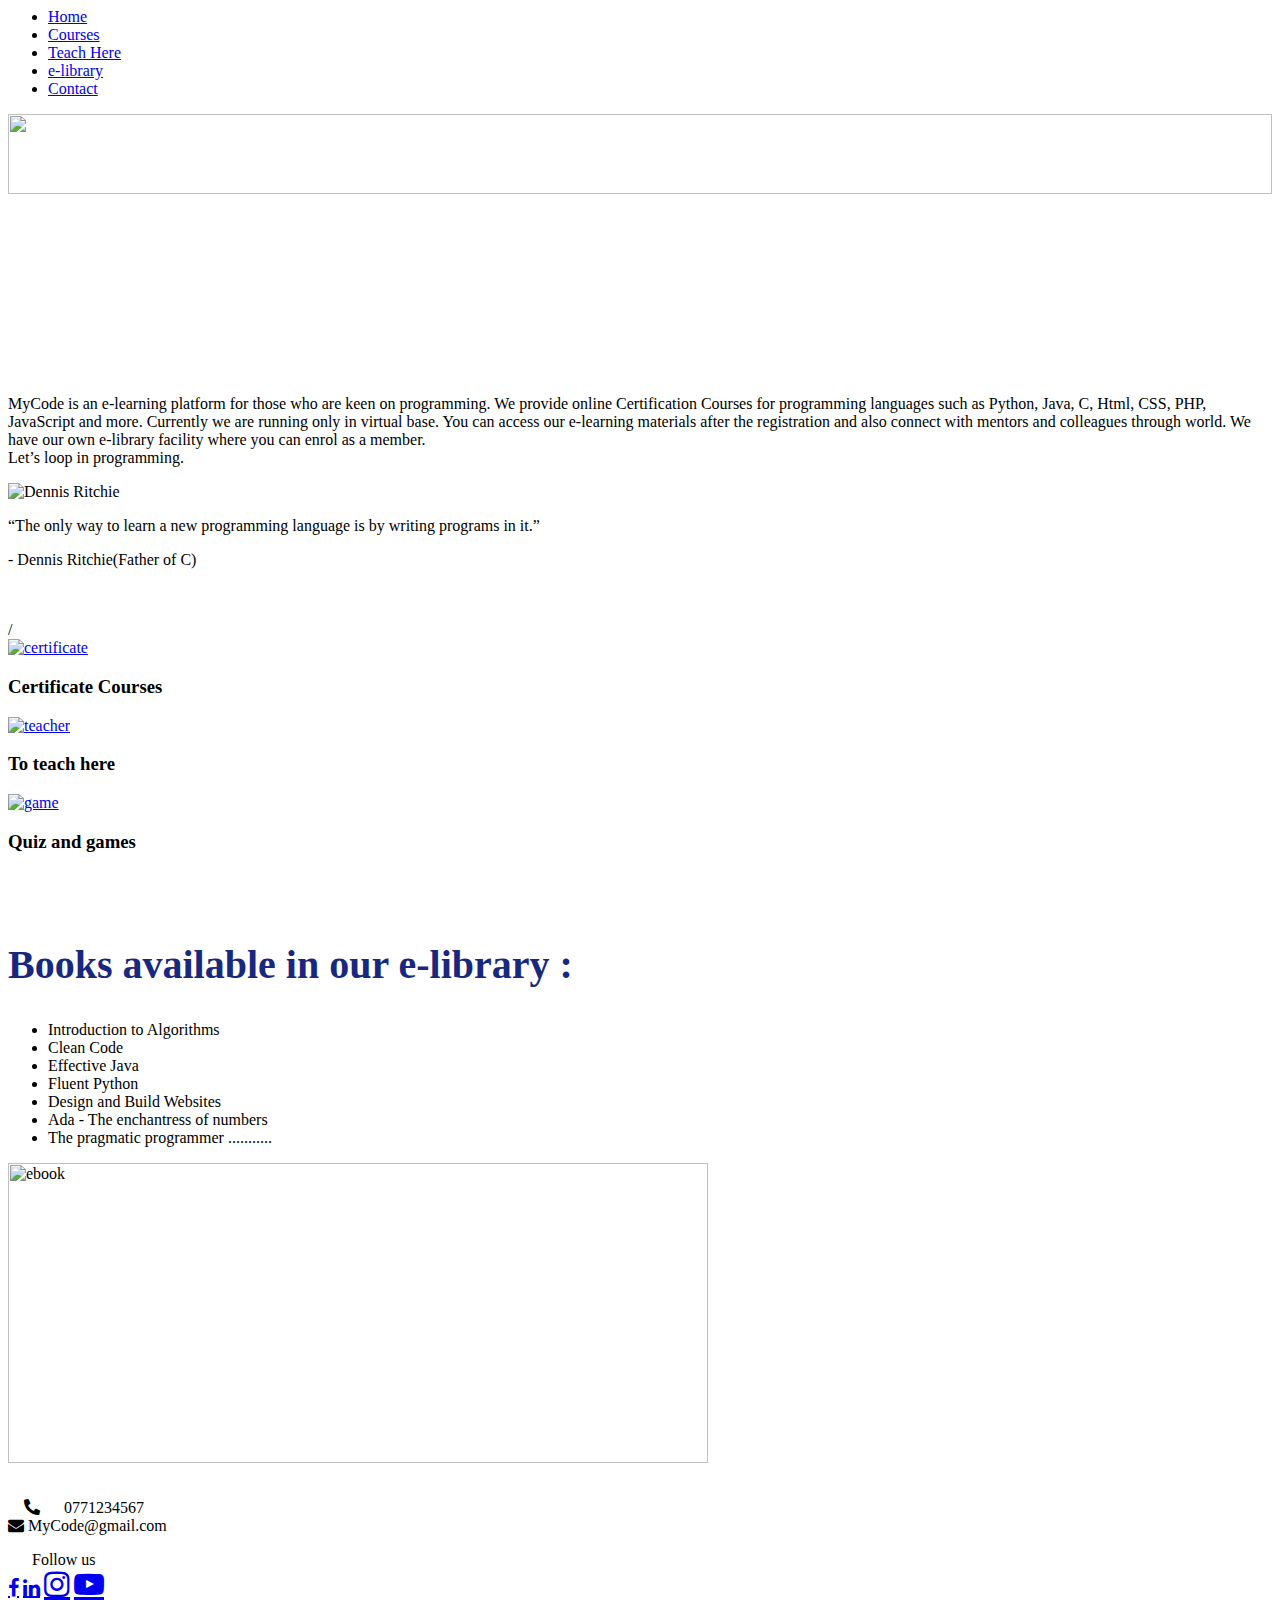
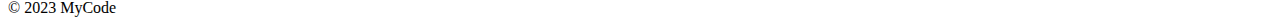
==== index.html @ eefd1acc "list and footer pending" ====
<html>
<head>
    <title> MyCode </title>
    <!--<link rel="stylesheet" href="style.css" type="text/css">-->
    <link rel="stylesheet" href="2ndimg.css" type="text/css">
    <script src="https://cdn.tailwindcss.com"></script>
    <link rel="stylesheet" href="https://cdnjs.cloudflare.com/ajax/libs/font-awesome/5.15.3/css/all.min.css">
    <link rel="stylesheet" href="https://cdnjs.cloudflare.com/ajax/libs/font-awesome/4.7.0/css/font-awesome.min.css">
</head>
<body class="bg-blue-100">
    <header class="bg-sky-900 ">
            <ul class="flex">
                <li class="flex-1 mr-2"> <a class="text-center block py-2 px-4 bg-sky-800 text-white text-2xl" href="#"> Home </a> </li>
                <li class="flex-1 mr-2"> <a href="#threebox" class="text-center block text-white hover:bg-sky-200 py-2 px-4 text-2xl">Courses</a> </li>
                <li class="flex-1 mr-2"> <a href="#threebox"  class="text-center block text-white hover:bg-sky-200 py-2 px-4 text-2xl">Teach Here</a> </li>
                <li class="flex-1 mr-2">  <a href="#points"  class="text-center block text-white hover:bg-sky-200 py-2 px-4 text-2xl">e-library</a> </li>
                <li class="flex-1 mr-2"> <a href="#lastbox"  class="text-center block text-white hover:bg-sky-200 py-2 px-4 text-2xl">Contact</a> </li>
            </ul>           
    </header>
    <div id="heading">
       <img src="codeb.jpg" id="img1" alt="background">
       <div id="centered">MyCode</div>
    </div>

    <p class="text-2xl text-violet-800 pl-12 pr-12 pt-12 pb-12"> 
        MyCode is an e-learning platform for those who are keen on programming. 
        We provide online Certification Courses for programming languages such as Python, Java, C, Html, CSS, PHP, JavaScript and more. 
        Currently we are running only in virtual base. You can access our e-learning materials after the registration and also connect with mentors and colleagues through world. 
        We have our own e-library facility where you can enrol as a member.
        <br> Let’s loop in programming. 
    </p>

    <div class="py-10 px-72  mx-auto bg-white rounded-xl shadow-lg space-y-2 sm:py-4 sm:flex items-center sm:space-y-0 sm:space-x-6">
        <img class="block mx-auto h-32 rounded-full sm:mx-0 sm:shrink-0" src="d1.jpg" alt="Dennis Ritchie">
        <div class="text-center space-y-2 ">
            <div class="space-y-0.5">
              <p class="text-2xl text-black font-semibold">
                “The only way to learn a new programming language is by writing programs in it.”
              </p>
              <p class="text-slate-500 font-medium text-xl">
                - Dennis Ritchie(Father of C)
              </p>         
            </div>
        </div>
    </div>
<br><br>/
<div class="flex">
      <div class="flex-auto w-64 h-34 py-8 px-8 max-w-sm mx-auto bg-indigo-300 rounded-xl shadow-lg space-y-2 ">
        <a href="C:\Users\hp\Documents\git\MyCode\Webpage_2\Table.html" target="_blank">
            <img src="cer-course.jpeg" alt="certificate">
        </a> <br>
        <h3 class="text-2xl text-white text-center">Certificate Courses</h3>
      </div>
      
  
        <div class="flex-auto w-64 h-34 py-8 px-8 max-w-sm mx-auto bg-indigo-300 rounded-xl shadow-lg space-y-2 ">
            <a href="C:\Users\hp\Documents\git\MyCode\Webpage_3\Rform.html" target="_blank">
                <img src="teaching.jpg" alt="teacher">
            </a> <br>
            <h3 class="text-2xl text-white text-center">To teach here</h3>
        </div>
    
        <div class="flex-auto w-64 h-128 py-8 px-8 max-w-sm mx-auto bg-indigo-300 rounded-xl shadow-lg space-y-2 ">
            <a href="C:\Users\hp\Documents\git\MyCode\Webpage_4\signuppage.html" target="_blank">
               <img src="game.jpg" alt="game">
            </a> <br>
            <h3 class="text-2xl text-white text-center">Quiz and games</h3>
        </div>
</div>
<br><br>

    <h2 style="color:#18287E; font-size:40px;"> Books available in our e-library : </h2>
    <div class="flex">
       <ul class="list-disc">
            <li> Introduction to Algorithms </li>
            <li> Clean Code </li>
            <li> Effective Java </li>
            <li> Fluent Python </li>
            <li> Design and Build Websites </li>
            <li> Ada - The enchantress of numbers </li>
            <li> The pragmatic programmer ........... </li>
        </ul>
    <div class="flex-auto">
        <img src="ebook.jpeg" alt="ebook" height="300" width="700">
    </div>
    </div>

    <br>

    <div class="bg-sky-900 text-white" id="lastbox">
        <div class="flex-auto w-64 h-34 py-8 px-8  max-w-sm mx-auto">
           &nbsp; &nbsp;  <p style="display:inline-block;">
                <div class="fas fa-phone-alt"> </div>
                &nbsp; &nbsp; &nbsp;0771234567  <br>
                <div class="fa fa-envelope"> </div>
                MyCode@gmail.com
            </p> 
        </div>
        <div id="contact" class="flex-auto w-64 h-34 py-8 px-8 max-w-sm mx-auto ">
            <div class="follow"> &nbsp;&nbsp;&nbsp;&nbsp;&nbsp;&nbsp;Follow us </div>
            <a href= "https://web.facebook.com/?_rdc=1&_rdr" class="fa fa-facebook" style="font-size:20px" target="_blank"> </a>
            <a href= "https://www.linkedin.com/feed/" class="fa fa-linkedin" style="font-size:20px" target="_blank"> </a>
            <a href="https://www.instagram.com/" target="_blank" class="fa fa-instagram" style="font-size:30px"> </a>
            <a href="https://www.youtube.com/" target="_blank" class="fa fa-youtube-play" style="font-size:30px"> </a>
        </div>
        <div class="flex-auto w-64 h-34 py-8 px-8 max-w-sm mx-auto" > &copy;  2023 MyCode </div>
    </div>
</body>
</html>
---- 2ndimg.css ----
#heading {
    position: relative;
    text-align: center;
    color: white;
  }

#img1{
    height: 30%; 
    width:100%;
}
#centered {
    position: absolute;
    top: 50%;
    left: 50%;
    transform: translate(-50%, -50%);
    font-size:70px;
    font-style: bold;
  }
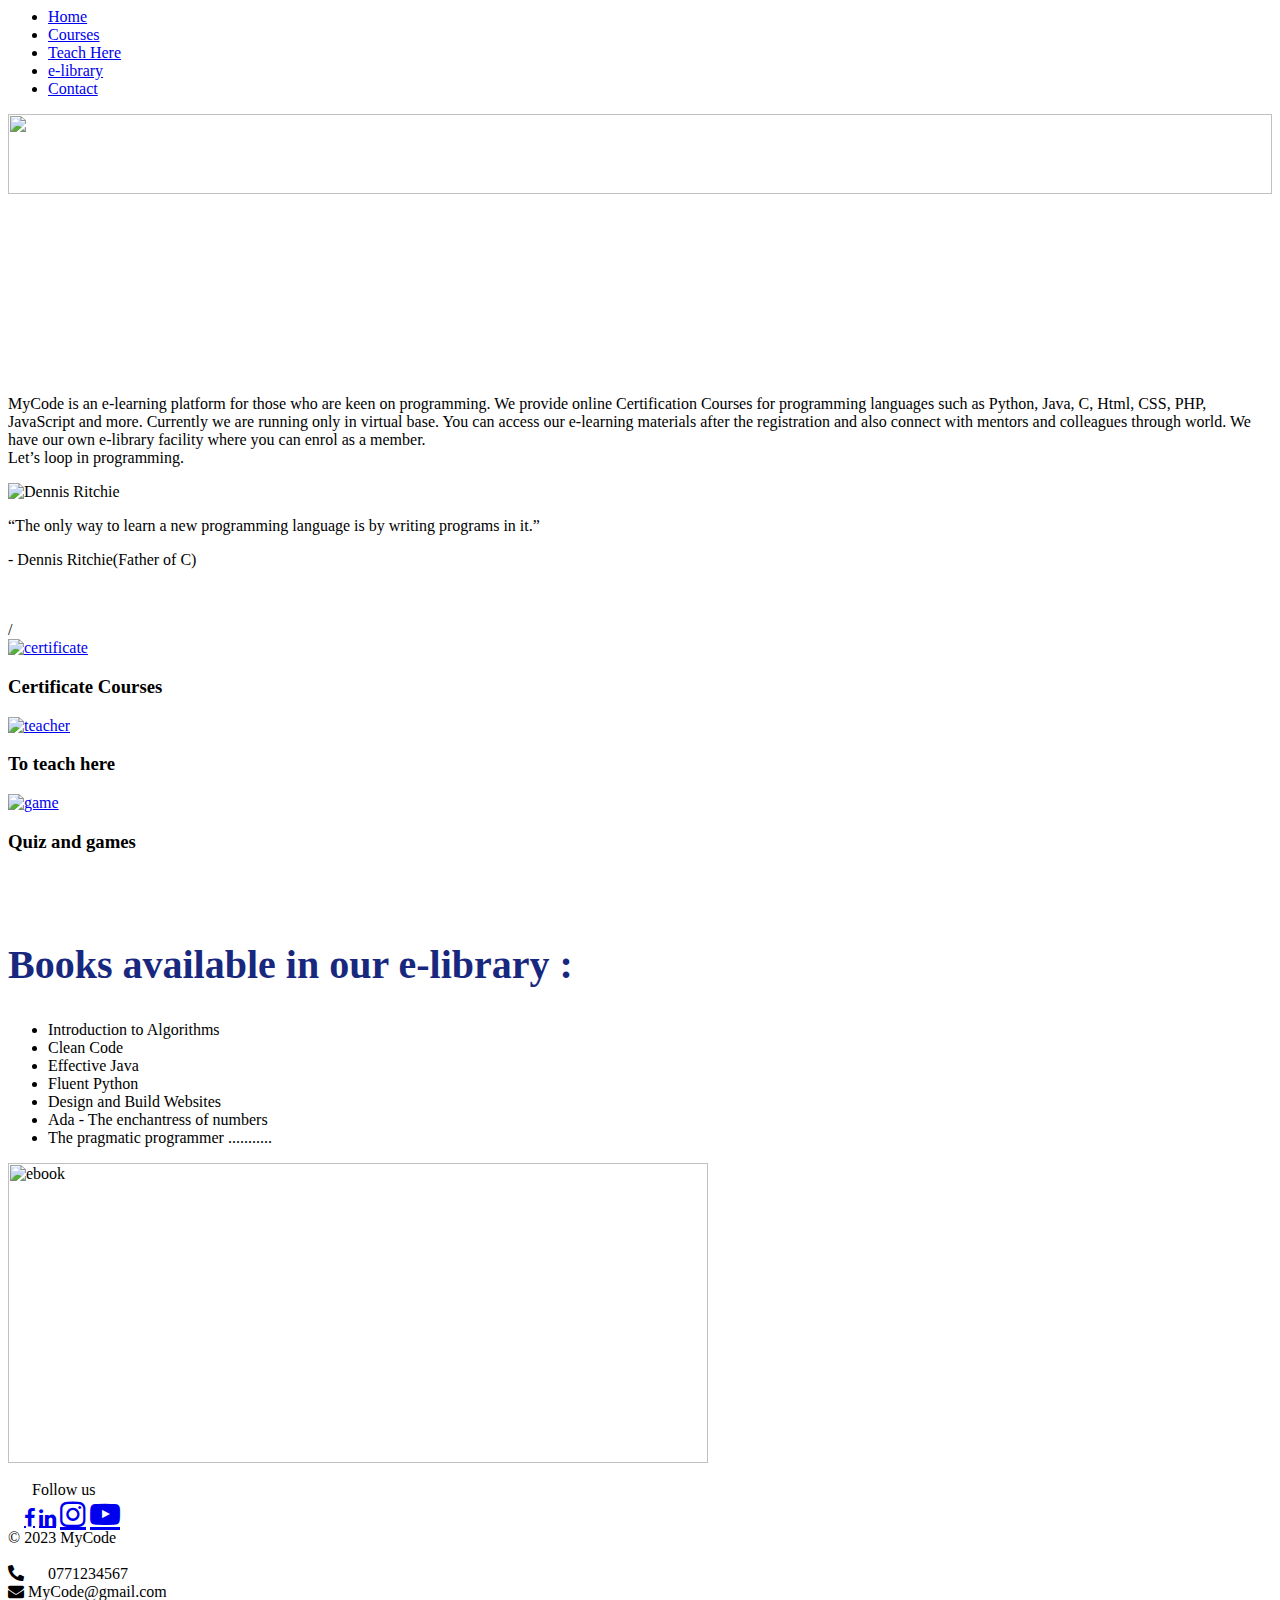
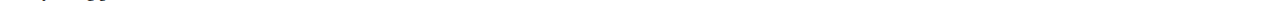
==== commit 4c4d0ace: "list only" ====
--- a/index.html
+++ b/index.html
@@ -71,7 +71,7 @@
 
     <h2 style="color:#18287E; font-size:40px;"> Books available in our e-library : </h2>
     <div class="flex">
-       <ul class="list-disc">
+       <ul class="list-disc flex-auto">
             <li> Introduction to Algorithms </li>
             <li> Clean Code </li>
             <li> Effective Java </li>
@@ -80,30 +80,31 @@
             <li> Ada - The enchantress of numbers </li>
             <li> The pragmatic programmer ........... </li>
         </ul>
-    <div class="flex-auto">
-        <img src="ebook.jpeg" alt="ebook" height="300" width="700">
-    </div>
+       <div class="flex-auto">
+          <img src="ebook.jpeg" alt="ebook" height="300" width="700">
+       </div>
     </div>
 
     <br>
 
-    <div class="bg-sky-900 text-white" id="lastbox">
-        <div class="flex-auto w-64 h-34 py-8 px-8  max-w-sm mx-auto">
-           &nbsp; &nbsp;  <p style="display:inline-block;">
-                <div class="fas fa-phone-alt"> </div>
-                &nbsp; &nbsp; &nbsp;0771234567  <br>
-                <div class="fa fa-envelope"> </div>
-                MyCode@gmail.com
-            </p> 
-        </div>
-        <div id="contact" class="flex-auto w-64 h-34 py-8 px-8 max-w-sm mx-auto ">
+    <div class="bg-sky-900 text-white flex flex-row items-center space-x-96" id="lastbox">
+       
+        <div id="contact" class="basis-1/3 py-2">
             <div class="follow"> &nbsp;&nbsp;&nbsp;&nbsp;&nbsp;&nbsp;Follow us </div>
-            <a href= "https://web.facebook.com/?_rdc=1&_rdr" class="fa fa-facebook" style="font-size:20px" target="_blank"> </a>
+            &nbsp;&nbsp;&nbsp;&nbsp;<a href= "https://web.facebook.com/?_rdc=1&_rdr" class="fa fa-facebook" style="font-size:20px" target="_blank"> </a>
             <a href= "https://www.linkedin.com/feed/" class="fa fa-linkedin" style="font-size:20px" target="_blank"> </a>
             <a href="https://www.instagram.com/" target="_blank" class="fa fa-instagram" style="font-size:30px"> </a>
             <a href="https://www.youtube.com/" target="_blank" class="fa fa-youtube-play" style="font-size:30px"> </a>
         </div>
-        <div class="flex-auto w-64 h-34 py-8 px-8 max-w-sm mx-auto" > &copy;  2023 MyCode </div>
+        <div class="basis-1/3 py-8" > &copy;  2023 MyCode </div>
+        <div class="basis-1/3 py-4">
+            <p style="display:inline-block;">
+                 <div class="fas fa-phone-alt"> </div>
+                 &nbsp; &nbsp; &nbsp;0771234567  <br>
+                 <div class="fa fa-envelope"> </div>
+                 MyCode@gmail.com
+             </p> 
+         </div>
     </div>
 </body>
 </html>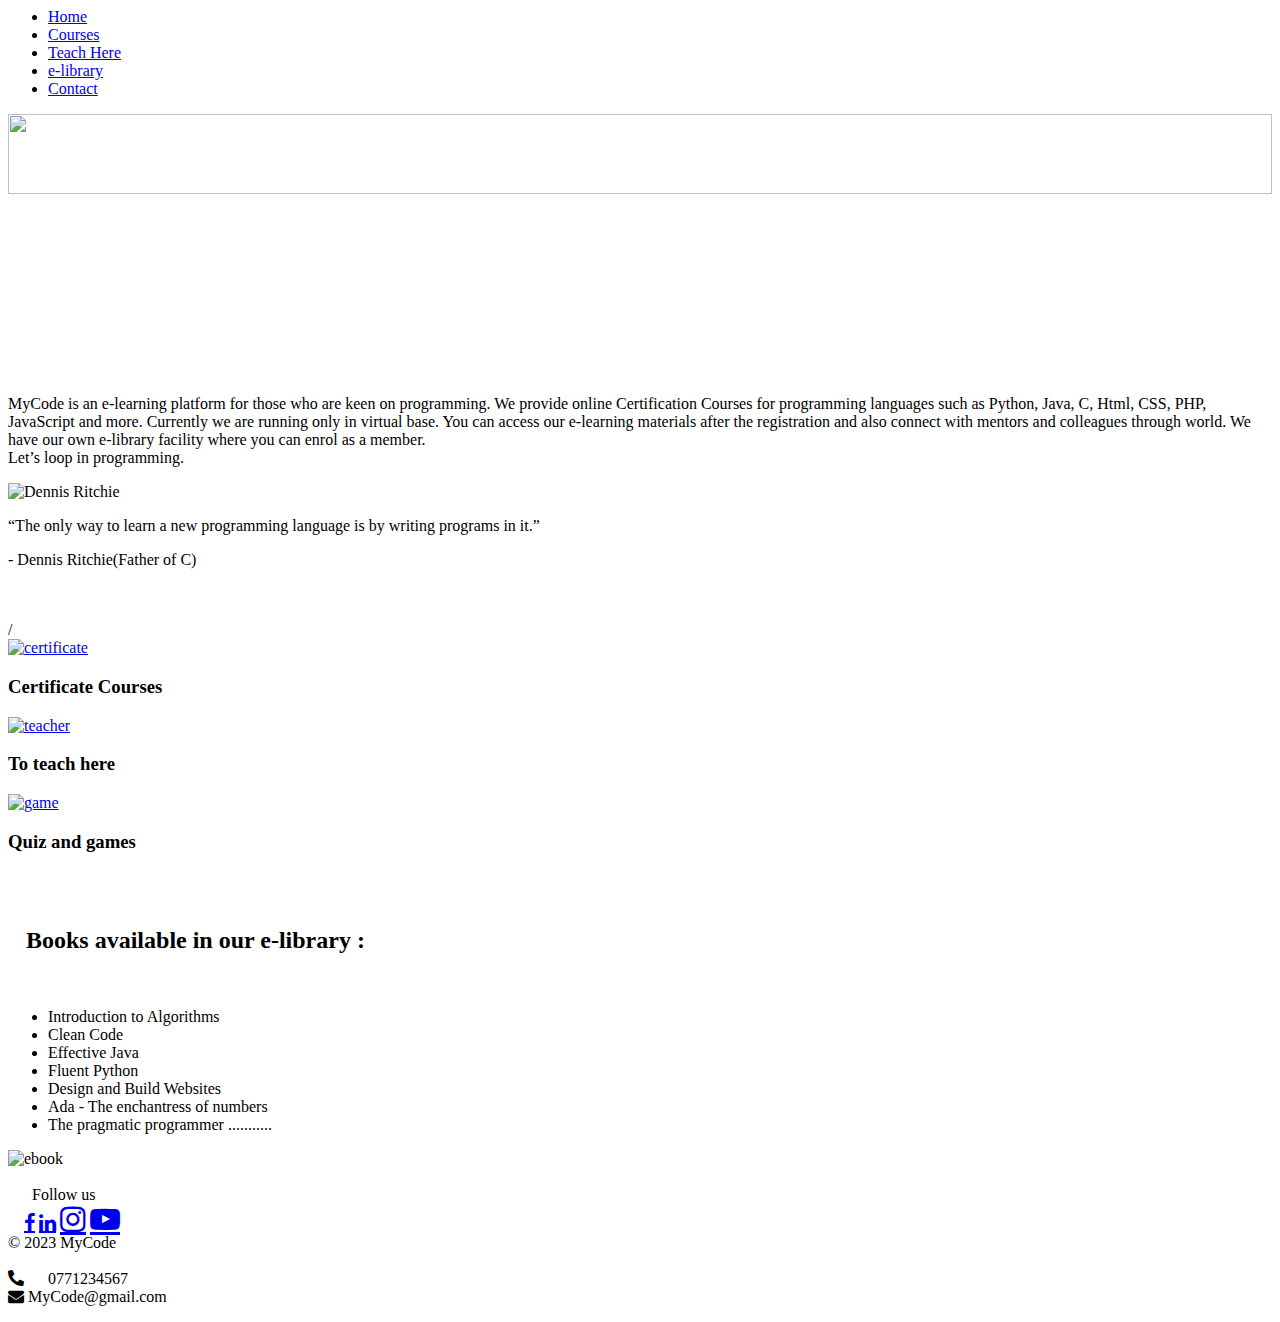
==== commit 82fc0e99: "fixing" ====
--- a/index.html
+++ b/index.html
@@ -6,6 +6,7 @@
     <script src="https://cdn.tailwindcss.com"></script>
     <link rel="stylesheet" href="https://cdnjs.cloudflare.com/ajax/libs/font-awesome/5.15.3/css/all.min.css">
     <link rel="stylesheet" href="https://cdnjs.cloudflare.com/ajax/libs/font-awesome/4.7.0/css/font-awesome.min.css">
+    <meta name="viewport" content="width=device-width, initial-scale=1.0">
 </head>
 <body class="bg-blue-100">
     <header class="bg-sky-900 ">
@@ -44,7 +45,7 @@
         </div>
     </div>
 <br><br>/
-<div class="flex">
+<div class="flex" id="threebox">
       <div class="flex-auto w-64 h-34 py-8 px-8 max-w-sm mx-auto bg-indigo-300 rounded-xl shadow-lg space-y-2 ">
         <a href="C:\Users\hp\Documents\git\MyCode\Webpage_2\Table.html" target="_blank">
             <img src="cer-course.jpeg" alt="certificate">
@@ -69,21 +70,21 @@
 </div>
 <br><br>
 
-    <h2 style="color:#18287E; font-size:40px;"> Books available in our e-library : </h2>
-    <div class="flex">
-       <ul class="list-disc flex-auto">
-            <li> Introduction to Algorithms </li>
-            <li> Clean Code </li>
-            <li> Effective Java </li>
-            <li> Fluent Python </li>
-            <li> Design and Build Websites </li>
-            <li> Ada - The enchantress of numbers </li>
-            <li> The pragmatic programmer ........... </li>
-        </ul>
-       <div class="flex-auto">
-          <img src="ebook.jpeg" alt="ebook" height="300" width="700">
-       </div>
+   <h2 class="text-2xl font-bold text-indigo-700 mx-auto">  &nbsp;&nbsp;&nbsp;Books available in our e-library : </h2> <br>
+   <div class="flex" id="points">
+    <ul class="list-disc pl-20 flex-1 mr-2 text-sky-700">
+         <li> Introduction to Algorithms </li>
+         <li> Clean Code </li>
+         <li> Effective Java </li>
+         <li> Fluent Python </li>
+         <li> Design and Build Websites </li>
+         <li> Ada - The enchantress of numbers </li>
+         <li> The pragmatic programmer ........... </li>
+     </ul>
+    <div class="flex-1 flex justify-end pr-10">
+       <img src="ebook.jpeg" alt="ebook" class="object-fill h-48 w-96 ">
     </div>
+ </div>
 
     <br>
 
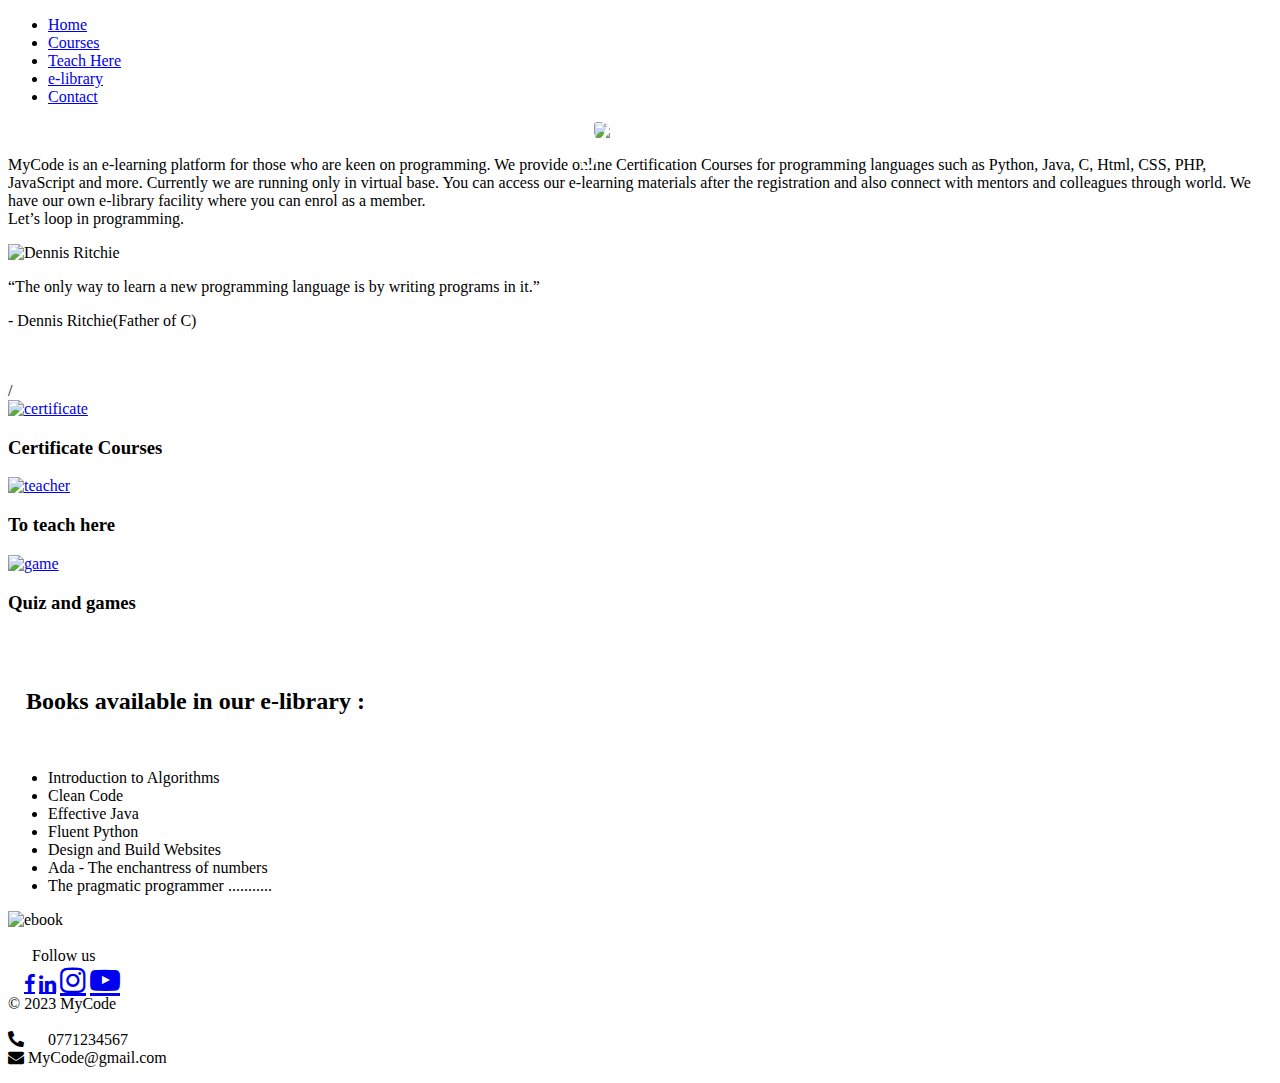
==== commit 6d8c679f: "responsive" ====
--- a/index.html
+++ b/index.html
@@ -1,16 +1,19 @@
+<!DOCTYPE html>
 <html>
 <head>
     <title> MyCode </title>
     <!--<link rel="stylesheet" href="style.css" type="text/css">-->
+    <link href="https://cdn.jsdelivr.net/npm/bootstrap@5.3.2/dist/css/bootstrap.min.css" rel="stylesheet" integrity="sha384-T3c6CoIi6uLrA9TneNEoa7RxnatzjcDSCmG1MXxSR1GAsXEV/Dwwykc2MPK8M2HN" crossorigin="anonymous">
     <link rel="stylesheet" href="2ndimg.css" type="text/css">
     <script src="https://cdn.tailwindcss.com"></script>
     <link rel="stylesheet" href="https://cdnjs.cloudflare.com/ajax/libs/font-awesome/5.15.3/css/all.min.css">
     <link rel="stylesheet" href="https://cdnjs.cloudflare.com/ajax/libs/font-awesome/4.7.0/css/font-awesome.min.css">
+    <meta charset="UTF-8">
     <meta name="viewport" content="width=device-width, initial-scale=1.0">
 </head>
 <body class="bg-blue-100">
     <header class="bg-sky-900 ">
-            <ul class="flex">
+            <ul class="md:flex space-x-4">
                 <li class="flex-1 mr-2"> <a class="text-center block py-2 px-4 bg-sky-800 text-white text-2xl" href="#"> Home </a> </li>
                 <li class="flex-1 mr-2"> <a href="#threebox" class="text-center block text-white hover:bg-sky-200 py-2 px-4 text-2xl">Courses</a> </li>
                 <li class="flex-1 mr-2"> <a href="#threebox"  class="text-center block text-white hover:bg-sky-200 py-2 px-4 text-2xl">Teach Here</a> </li>
@@ -19,11 +22,11 @@
             </ul>           
     </header>
     <div id="heading">
-       <img src="codeb.jpg" id="img1" alt="background">
+       <img src="codeb.jpg" id="img1" alt="background" class="md:w-32 lg:w-48">
        <div id="centered">MyCode</div>
     </div>
 
-    <p class="text-2xl text-violet-800 pl-12 pr-12 pt-12 pb-12"> 
+    <p class="text-2xl text-violet-800 pl-12 pr-12 pt-12 pb-12 text-center sm:text-left"> 
         MyCode is an e-learning platform for those who are keen on programming. 
         We provide online Certification Courses for programming languages such as Python, Java, C, Html, CSS, PHP, JavaScript and more. 
         Currently we are running only in virtual base. You can access our e-learning materials after the registration and also connect with mentors and colleagues through world. 
@@ -31,8 +34,8 @@
         <br> Let’s loop in programming. 
     </p>
 
-    <div class="py-10 px-72  mx-auto bg-white rounded-xl shadow-lg space-y-2 sm:py-4 sm:flex items-center sm:space-y-0 sm:space-x-6">
-        <img class="block mx-auto h-32 rounded-full sm:mx-0 sm:shrink-0" src="d1.jpg" alt="Dennis Ritchie">
+    <div class="py-10 px-72  mx-auto bg-white rounded-xl shadow-lg space-y-2 sm:py-4 sm:flex items-center sm:space-y-0 sm:space-x-6 md:max-w-2xl">
+        <img class="block mx-auto h-32 rounded-full md:h-full md:w-48" src="d1.jpg" alt="Dennis Ritchie">
         <div class="text-center space-y-2 ">
             <div class="space-y-0.5">
               <p class="text-2xl text-black font-semibold">
@@ -82,7 +85,7 @@
          <li> The pragmatic programmer ........... </li>
      </ul>
     <div class="flex-1 flex justify-end pr-10">
-       <img src="ebook.jpeg" alt="ebook" class="object-fill h-48 w-96 ">
+       <img src="ebook.jpeg" alt="ebook" class="object-fill h-48 w-96 md:w-32 lg:w-48">
     </div>
  </div>
 
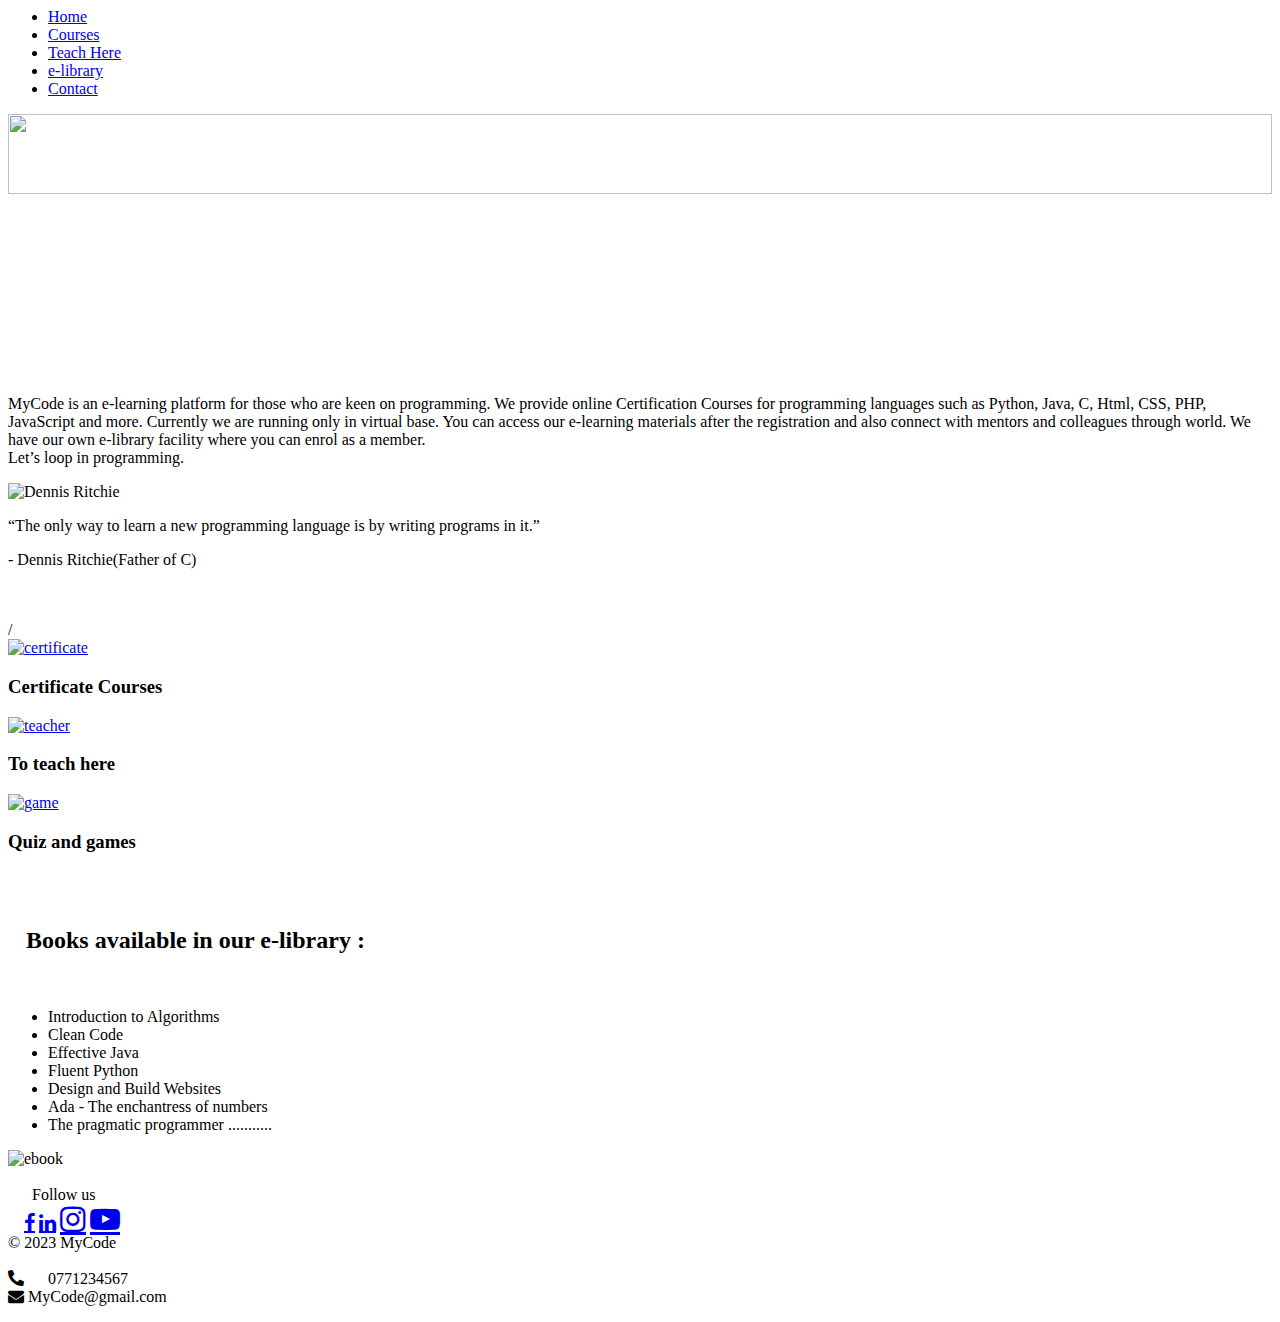
==== commit 95e72df7: "signup page" ====
--- a/index.html
+++ b/index.html
@@ -1,4 +1,4 @@
-<!DOCTYPE html>
+
 <html>
 <head>
     <title> MyCode </title>
@@ -65,7 +65,8 @@
         </div>
     
         <div class="flex-auto w-64 h-128 py-8 px-8 max-w-sm mx-auto bg-indigo-300 rounded-xl shadow-lg space-y-2 ">
-            <a href="C:\Users\hp\Documents\git\MyCode\Webpage_4\signuppage.html" target="_blank">
+            <!--<a href="C:\Users\hp\Documents\git\MyCode\Webpage_4\signuppage.html" target="_blank">-->
+            <a href="C:\Users\hp\Documents\git\MyCode\signuptailwind.html" target="_blank">
                <img src="game.jpg" alt="game">
             </a> <br>
             <h3 class="text-2xl text-white text-center">Quiz and games</h3>
